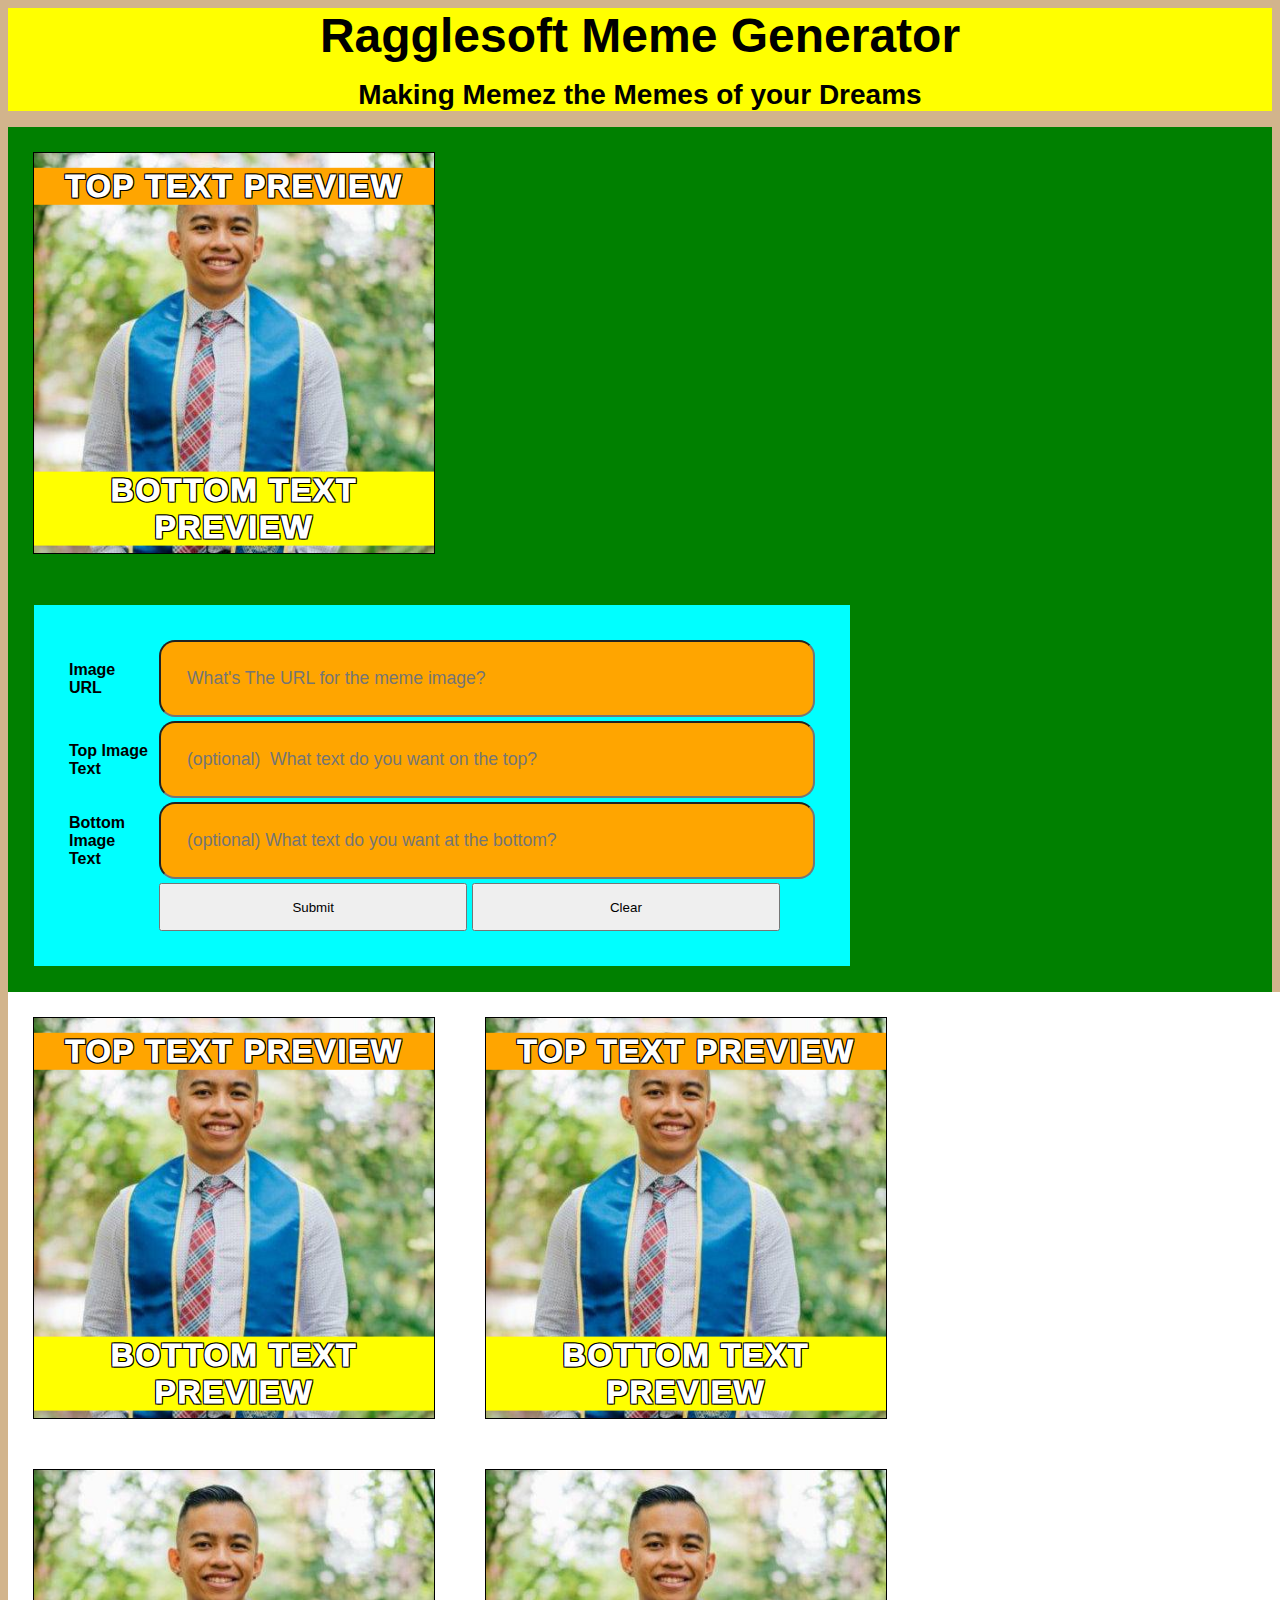
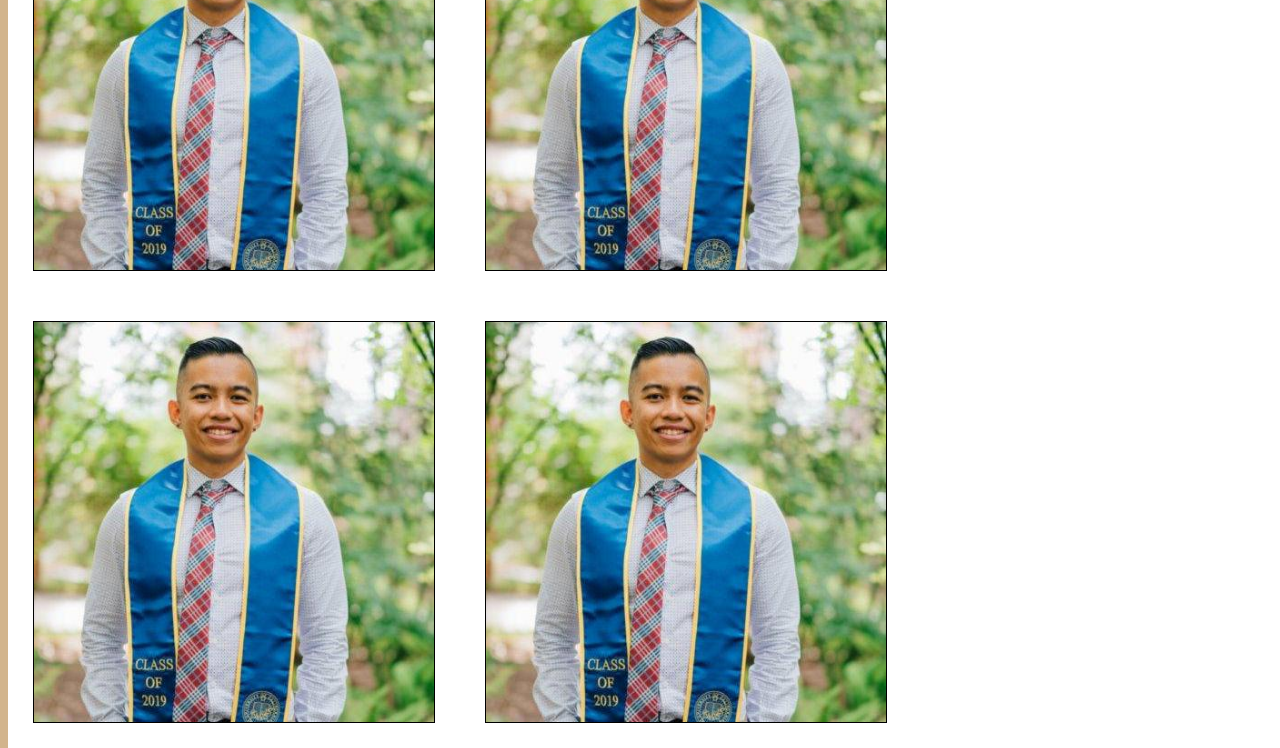
==== index.html @ d778dcb9 "initial commit" ====
<!DOCTYPE html>
<html lang="en">
<head>
	<meta charset="UTF-8">
	<meta http-equiv="X-UA-Compatible" content="IE=edge">
	<title>Meme Generator</title>
	<link rel="stylesheet" href="style.css">
</head>
<body>
	<header>
		<section class="hero">
			<!-- Title  -->
			<h1 class="site-title" id="site-title__title">Ragglesoft Meme Generator</h1>
			<h3 class="site-title" id="site-title__subtitle"> Making Memez the Memes of your Dreams</h3>
		</section>
	</header>
	
	<!-- Preview Image -->
	<div class="user-ui">
			<!-- TODO: remove image -->
		<section class="hero__img-preview">
			<!-- top text preview -->
			<p class="img-text img-text__top">
				top text preview
			</p>

			<!-- bottom text preview -->
			<p class="img-text img-text__bottom">
				bottom text preview
			</p>
			
		</section>


		<!-- User Input Forms -->
		<form action="" class="user-inputs">
			<table  class="user-inputs__elements">
	
				<tr>
					<td>
						<label for="user-input__elements-form__url">Image URL</label>
					</td>
					<td>
						<input type="url" class="user-input__elements-form" id="user-input__elements-form__url" placeholder="What's The URL for the meme image?">
					</td>
				</tr>
				<tr>
					<td>
						<label for="user-input__elements-form__top-text" id="user-input__elements-form__top-text">Top Image Text</label>
					</td>
					<td>
						<input type="text" id="user-input__element-form__top-text" class="user-input__elements-form" placeholder="(optional)  What text do you want on the top?">
					</td>
				</tr>
				<tr>
					<td>
						<label for="user-input__elements-form__bottom-text"> Bottom Image Text</label>
					</td>
					<td>
						<input type="text" id="user-input__elements-form__bottom-text" class="user-input__elements-form" placeholder="(optional) What text do you want at the bottom?">
					</td>
				</tr>
				<!-- Buttons -->
				<tr>
					<td></td>
					<td>
						<button class="user-input__elements-form__buttons" id="submit">
							Submit
						</button>

						<button class="user-input__elements-form__buttons" id="clear">
							Clear
						</button>
					</td>
				</tr>
			</table>	
		</form>
	</div>
	<!-- Main Body Where Images Will be Shown -->
	<div class="main-body">
		
			<div class="image-meme">
					<!-- top text preview -->
					<p class="img-text img-text__top">
						top text preview
					</p>
					<div class="image-meme__x"></div>
					<!-- bottom text preview -->
					<p class="img-text img-text__bottom">
						bottom text preview
					</p>
			</div>

		<div class="image-meme">
			<!-- top text preview -->
			<p class="img-text img-text__top">
				top text preview
			</p>

			<!-- bottom text preview -->
			<p class="img-text img-text__bottom">
				bottom text preview
			</p>
		</div>
		
		<div class="image-meme"></div>
		<div class="image-meme"></div>
		<div class="image-meme"></div>
		<div class="image-meme"></div>
	</div>
</body>
</html>
---- style.css ----
/* Global */

*{
	font-family: -apple-system, BlinkMacSystemFont, 'Segoe UI', Roboto, Oxygen, Ubuntu, Cantarell, 'Open Sans', 'Helvetica Neue', sans-serif;
	
}
body{
	/* will change */
	background:tan;
}

/* Global End */

/*  Header  */
.hero{
	text-align: center;
	width:100%;
	/* will change */
	background-color: yellow;
	margin:0px;
}

.site-title{
	text-align: center;
	margin-bottom:1rem;
	margin-top:0px;

}

#site-title__title{
	font-size: 3rem;
}

#site-title__subtitle{
	font-size: 1.75rem;
}

.user-ui{
	text-align: center;
	/* will change */
	background:green;
	overflow: auto;
	margin-top:0px;
}

.hero__img-preview{
	float:left;
	height:25rem;
	width:25rem;
	text-align: center;
	letter-spacing: .1rem;
	display: flex;
	background-image: url('images/37388027.jpeg');
	background-size: 25rem;
	position:relative;
	margin:25px;
	border:black solid 1px;	
	
}

.img-text{
	text-transform: uppercase;
	font-size: 2rem;
	font-weight: 1000;
	width:100%;
	color: white;
	text-shadow:
		-1px -1px 0 #000,
		1px -1px 0 #000,
		-1px 1px 0 #000,
		1px 1px 0 #000;
	margin: 0px;
	padding: 0px;
	overflow: auto;

}
.img-text__top{
	position:absolute;
	top:0%;
	left:50%;
	transform: translate(-50%,40%);
	/* get rid of this */
	background: orange;
}

.img-text__bottom{
	position:absolute;
	bottom:0%;
	left:50%;
	transform: translate(-50%,-10%);
	/* get rid */
	background:yellow;

}
/* User Inputs */
.user-inputs{
	float:left;
	margin:26px;
	text-align: left;
	
}

.user-inputs__elements{
	float:left;
	padding:2rem;
	width:80%;
	font-weight:900;
	list-style-type:none;
	/* remove or change */
	background:cyan;
	float:left;

}

label{
	margin-right:30px;
}

.user-input__elements-form{
	background: orange;
	size:3rem;
	font-size: 1.1rem;
	padding:26px;
	width:600px;
	border-radius: 1rem;

}

.user-input__elements-form__buttons{
	height:3rem;
	width:47%;
}
/* User Input End */

/* Header End */
.main-body{
	clear:both;
	background:white;
	text-align: center;
	position:absolute;
}

/* Image Gallery Style */

.img-container{
	position: relative;
}

.image-meme{
	float:left;
	height:25rem;
	width:25rem;
	transition:0.5s ease;
	background-size: 25rem;
	text-align: center;
	letter-spacing: .1rem;
	display: flex;
	background-image: url('images/37388027.jpeg');
	position:relative;
	margin:25px;
	border:black solid 1px;	
	background-repeat: no-repeat;
	backface-visibility: hidden;
	z-index: 3;
	
}

.image-meme:hover{
	opacity:50%;
	transition: 0.5 ease;
	z-index: 0;
	position:relative;
	
}

/* To-Do add faded x-over */
.image-meme__x{
	text-align: center;
	z-index:0;
	opacity: 0%;
	position:absolute;
	background-image: url('images/multiplication-button-or-x-icon-vector-10273548.jpg');
	background-size:25rem;
	height:25rem;
	width:25rem;
	top:50%;
	left:50%;
	transform: translate(-50%,-50%);
	
}
.image-meme__x:hover{
	z-index: 1;
	transition: .5 ease;
	opacity:80%;
}
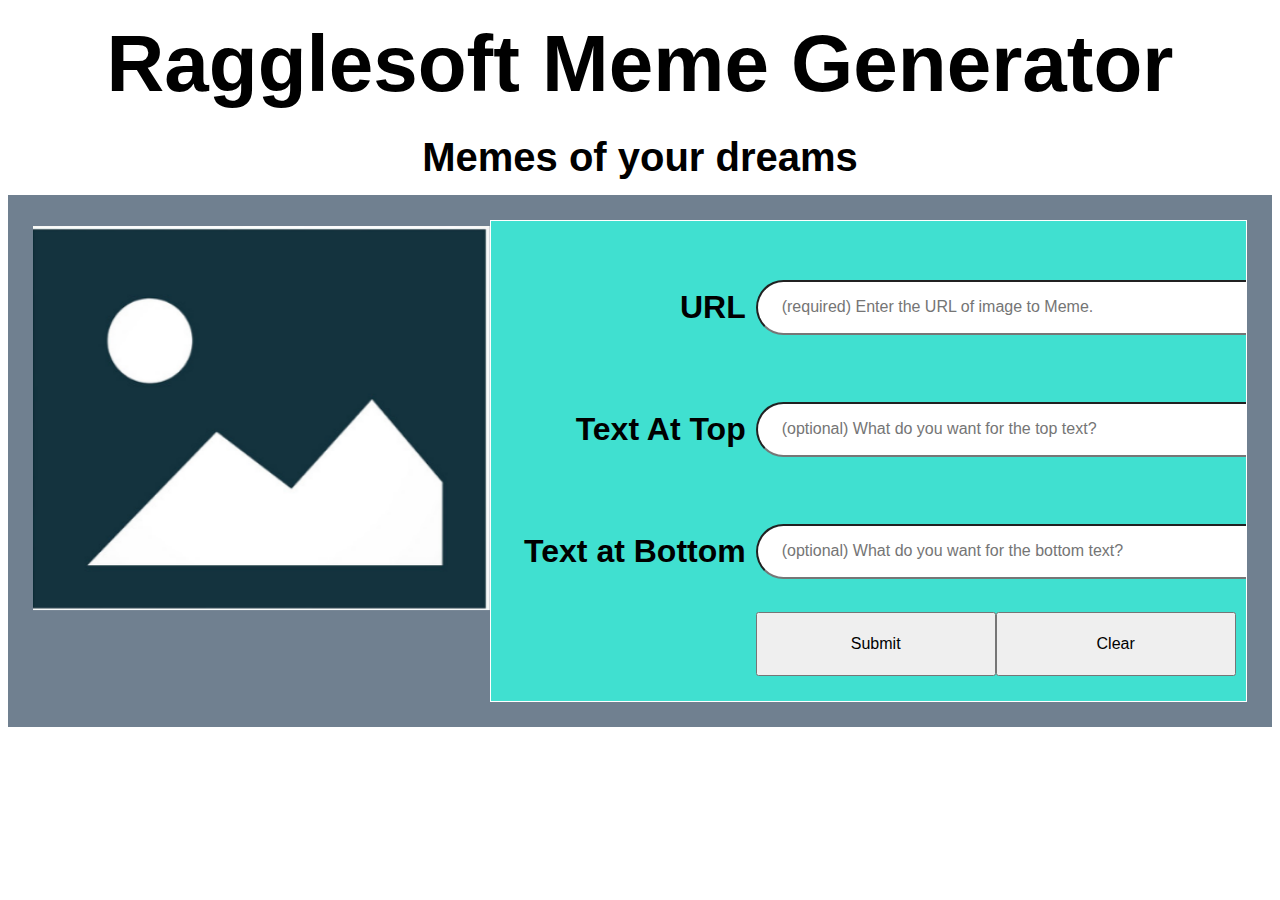
==== commit bdfe6e30: "archived previous version" ====
--- a/index.html
+++ b/index.html
@@ -3,110 +3,59 @@
 <head>
 	<meta charset="UTF-8">
 	<meta http-equiv="X-UA-Compatible" content="IE=edge">
-	<title>Meme Generator</title>
+	<title>Ragglesoft Meme-Generator</title>
 	<link rel="stylesheet" href="style.css">
 </head>
 <body>
 	<header>
-		<section class="hero">
-			<!-- Title  -->
-			<h1 class="site-title" id="site-title__title">Ragglesoft Meme Generator</h1>
-			<h3 class="site-title" id="site-title__subtitle"> Making Memez the Memes of your Dreams</h3>
+		<!--Title-->
+		<h1 class="center" id="main-title">
+			Ragglesoft Meme Generator
+		</h1>
+
+		<h3 class="center" id="title-follow">
+			Memes of your dreams
+		</h3>
+		<!-- User Inputs and Preview -->
+		<section class="flexbox-container" id="user-ui">
+			
+			<!-- Preview Image-->
+			<section id="preview-image" class="image flexbox-item">
+				<h3 class="top-text"></h3>
+				<h3 class="bottom-text">
+				</h3>
+			</section>
+
+			<!-- User Inputs -->
+			<form action="submit" class="flexbox-item grid-container__form">
+				
+				<!-- URL -->
+				<label for="url-input"><h4>URL </h4></label>
+				<input type="text" id="url-input" placeholder="(required) Enter the URL of image to Meme.">
+				<span></span>
+
+				<!-- Top Text -->
+				<label for="top-text-input"><h4>Text At Top</h4></label>
+				<input type="text" id="top-text-input" placeholder="(optional) What do you want for the top text?">
+				<span></span>
+		
+				<!-- Bottom Text -->
+				<label for="bottom-text-input"><h4>Text at Bottom</h4></label>
+				<input id="bottom-text-input" placeholder="(optional) What do you want for the bottom text?">
+				<span></span>
+				<span></span>
+					<button id="submit-button" type="submit">Submit</button>
+					<button id="clear-button" >Clear</button>
+
+				</section>
+			</form>
 		</section>
+		
 	</header>
-	
-	<!-- Preview Image -->
-	<div class="user-ui">
-			<!-- TODO: remove image -->
-		<section class="hero__img-preview">
-			<!-- top text preview -->
-			<p class="img-text img-text__top">
-				top text preview
-			</p>
+		<!-- main-body  -->
+	<section class="main-body grid">
 
-			<!-- bottom text preview -->
-			<p class="img-text img-text__bottom">
-				bottom text preview
-			</p>
-			
-		</section>
-
-
-		<!-- User Input Forms -->
-		<form action="" class="user-inputs">
-			<table  class="user-inputs__elements">
-	
-				<tr>
-					<td>
-						<label for="user-input__elements-form__url">Image URL</label>
-					</td>
-					<td>
-						<input type="url" class="user-input__elements-form" id="user-input__elements-form__url" placeholder="What's The URL for the meme image?">
-					</td>
-				</tr>
-				<tr>
-					<td>
-						<label for="user-input__elements-form__top-text" id="user-input__elements-form__top-text">Top Image Text</label>
-					</td>
-					<td>
-						<input type="text" id="user-input__element-form__top-text" class="user-input__elements-form" placeholder="(optional)  What text do you want on the top?">
-					</td>
-				</tr>
-				<tr>
-					<td>
-						<label for="user-input__elements-form__bottom-text"> Bottom Image Text</label>
-					</td>
-					<td>
-						<input type="text" id="user-input__elements-form__bottom-text" class="user-input__elements-form" placeholder="(optional) What text do you want at the bottom?">
-					</td>
-				</tr>
-				<!-- Buttons -->
-				<tr>
-					<td></td>
-					<td>
-						<button class="user-input__elements-form__buttons" id="submit">
-							Submit
-						</button>
-
-						<button class="user-input__elements-form__buttons" id="clear">
-							Clear
-						</button>
-					</td>
-				</tr>
-			</table>	
-		</form>
-	</div>
-	<!-- Main Body Where Images Will be Shown -->
-	<div class="main-body">
-		
-			<div class="image-meme">
-					<!-- top text preview -->
-					<p class="img-text img-text__top">
-						top text preview
-					</p>
-					<div class="image-meme__x"></div>
-					<!-- bottom text preview -->
-					<p class="img-text img-text__bottom">
-						bottom text preview
-					</p>
-			</div>
-
-		<div class="image-meme">
-			<!-- top text preview -->
-			<p class="img-text img-text__top">
-				top text preview
-			</p>
-
-			<!-- bottom text preview -->
-			<p class="img-text img-text__bottom">
-				bottom text preview
-			</p>
-		</div>
-		
-		<div class="image-meme"></div>
-		<div class="image-meme"></div>
-		<div class="image-meme"></div>
-		<div class="image-meme"></div>
-	</div>
+	</section>
 </body>
+<script src="script.js"></script>
 </html>--- a/style.css
+++ b/style.css
@@ -1,195 +1,117 @@
-/* Global */
-
 *{
-	font-family: -apple-system, BlinkMacSystemFont, 'Segoe UI', Roboto, Oxygen, Ubuntu, Cantarell, 'Open Sans', 'Helvetica Neue', sans-serif;
-	
-}
-body{
-	/* will change */
-	background:tan;
+	font-family: sans-serif;
+	font-size: 1rem;
 }
 
-/* Global End */
-
-/*  Header  */
-.hero{
-	text-align: center;
-	width:100%;
-	/* will change */
-	background-color: yellow;
-	margin:0px;
+h1{
+	font-size: 5rem;
+}
+h2{
+	font-size: 4rem;
+}
+h3{
+	font-size: 2.5rem;
+}
+h4{
+	font-size: 2rem;
 }
 
-.site-title{
-	text-align: center;
-	margin-bottom:1rem;
-	margin-top:0px;
-
+li{
+	list-style: none;
 }
 
-#site-title__title{
-	font-size: 3rem;
+input{
+	padding:1.5rem;
+	width: 480px;
+	height: 3px;
+	border-radius: 28px;
+	text-align: left;
+}
+label{
+	text-align:right;
+	margin-right:10px;
+}
+button{
+	height:4rem;
+	width: 100%;
+}
+/* ID and Classes */
+
+#preview-image{
+	background-image: url(/images/blankphoto.png);
 }
 
-#site-title__subtitle{
-	font-size: 1.75rem;
+#main-title, #title-follow{
+	padding:10px;
+	margin:5px;
 }
 
-.user-ui{
-	text-align: center;
-	/* will change */
-	background:green;
-	overflow: auto;
-	margin-top:0px;
+
+#user-ui{
+	/* Temporary  */
+	background-color: slategray;
 }
 
-.hero__img-preview{
-	float:left;
-	height:25rem;
-	width:25rem;
-	text-align: center;
-	letter-spacing: .1rem;
-	display: flex;
-	background-image: url('images/37388027.jpeg');
-	background-size: 25rem;
+.image{
+	height:420px;
+	width:420px;
+	background-repeat: no-repeat;
+	background-size:contain;
 	position:relative;
-	margin:25px;
-	border:black solid 1px;	
-	
+	overflow: auto;
 }
 
-.img-text{
-	text-transform: uppercase;
-	font-size: 2rem;
-	font-weight: 1000;
-	width:100%;
+.top-text, .bottom-text{
+	position:absolute;
 	color: white;
 	text-shadow:
 		-1px -1px 0 #000,
 		1px -1px 0 #000,
 		-1px 1px 0 #000,
 		1px 1px 0 #000;
-	margin: 0px;
-	padding: 0px;
-	overflow: auto;
-
-}
-.img-text__top{
-	position:absolute;
-	top:0%;
-	left:50%;
-	transform: translate(-50%,40%);
-	/* get rid of this */
-	background: orange;
-}
-
-.img-text__bottom{
-	position:absolute;
-	bottom:0%;
-	left:50%;
-	transform: translate(-50%,-10%);
-	/* get rid */
-	background:yellow;
-
-}
-/* User Inputs */
-.user-inputs{
-	float:left;
-	margin:26px;
-	text-align: left;
-	
-}
-
-.user-inputs__elements{
-	float:left;
-	padding:2rem;
-	width:80%;
-	font-weight:900;
-	list-style-type:none;
-	/* remove or change */
-	background:cyan;
-	float:left;
 
 }
 
-label{
-	margin-right:30px;
+.top-text{
+	top:5%;
+	right:50%;
+	text-align:center;
+	transform:translate(50%,-30%)
 }
 
-.user-input__elements-form{
-	background: orange;
-	size:3rem;
-	font-size: 1.1rem;
-	padding:26px;
-	width:600px;
-	border-radius: 1rem;
-
+.bottom-text{
+	bottom:5%;
+	right:50%;
+	text-align:center;
+	transform:translate(50%,-20%)
 }
 
-.user-input__elements-form__buttons{
-	height:3rem;
-	width:47%;
-}
-/* User Input End */
-
-/* Header End */
-.main-body{
-	clear:both;
-	background:white;
-	text-align: center;
-	position:absolute;
+.grid-container__form{
+	display: grid;
+	grid-template-columns: repeat(3,240px);
+	/* temp */
+	background-color: turquoise;
+	border:1px white solid;
+	align-items: center;
+	padding:26px;
+	width:60%;	
+	overflow: auto;
 }
 
-/* Image Gallery Style */
 
-.img-container{
-	position: relative;
+.flexbox-container{
+	display:flex;
+	padding:25px;
+	overflow: auto;
 }
 
-.image-meme{
-	float:left;
-	height:25rem;
-	width:25rem;
-	transition:0.5s ease;
-	background-size: 25rem;
-	text-align: center;
-	letter-spacing: .1rem;
-	display: flex;
-	background-image: url('images/37388027.jpeg');
-	position:relative;
-	margin:25px;
-	border:black solid 1px;	
-	background-repeat: no-repeat;
-	backface-visibility: hidden;
-	z-index: 3;
-	
+.flexbox-item{
+	padding:25px;
+	margin:auto;
 }
 
-.image-meme:hover{
-	opacity:50%;
-	transition: 0.5 ease;
-	z-index: 0;
-	position:relative;
-	
+
+.center{
+	text-align: center;
 }
 
-/* To-Do add faded x-over */
-.image-meme__x{
-	text-align: center;
-	z-index:0;
-	opacity: 0%;
-	position:absolute;
-	background-image: url('images/multiplication-button-or-x-icon-vector-10273548.jpg');
-	background-size:25rem;
-	height:25rem;
-	width:25rem;
-	top:50%;
-	left:50%;
-	transform: translate(-50%,-50%);
-	
-}
-.image-meme__x:hover{
-	z-index: 1;
-	transition: .5 ease;
-	opacity:80%;
-}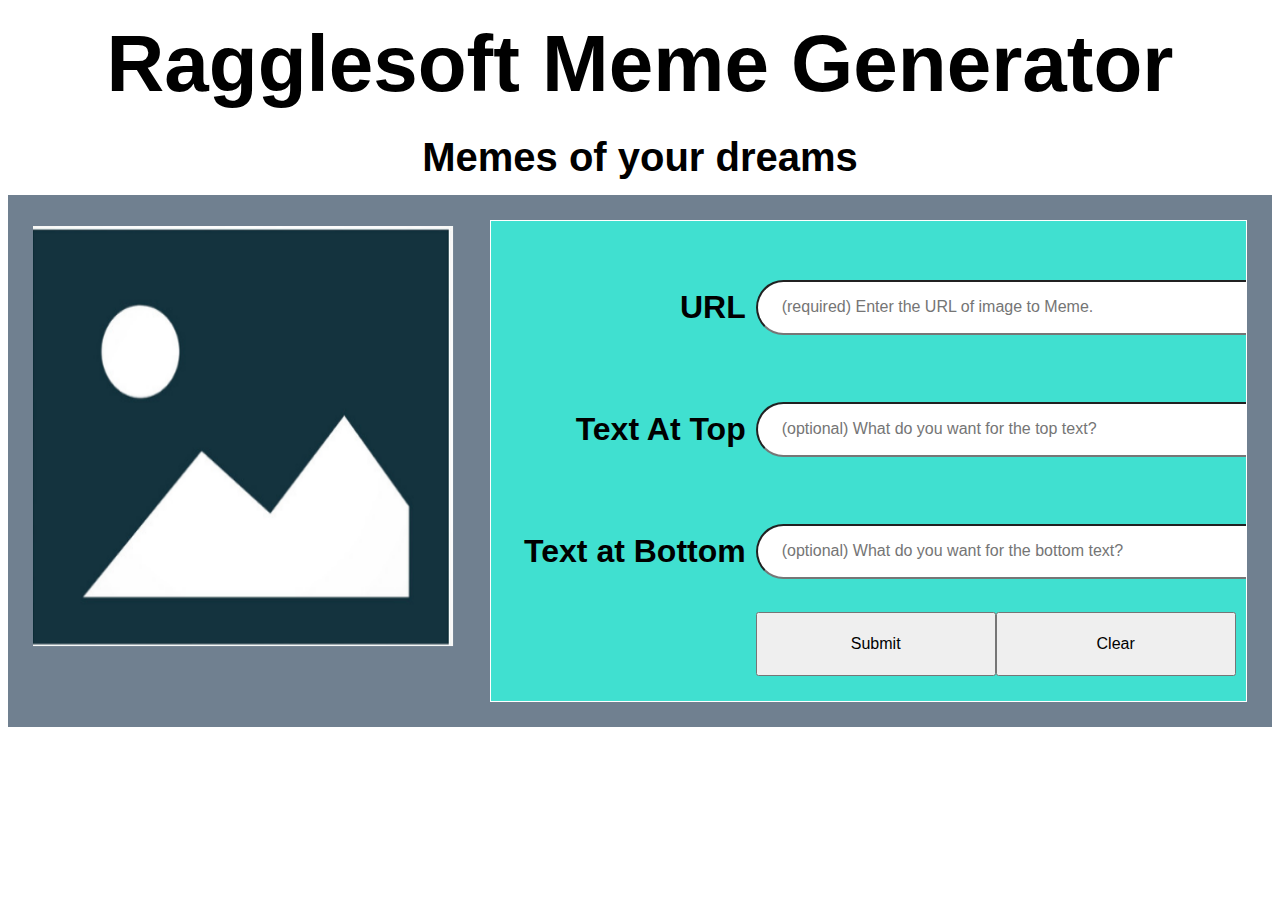
==== commit 8b7af109: "feat: created functions to add the memes to the gallery below" ====
--- a/index.html
+++ b/index.html
@@ -21,8 +21,8 @@
 			
 			<!-- Preview Image-->
 			<section id="preview-image" class="image flexbox-item">
-				<h3 class="top-text"></h3>
-				<h3 class="bottom-text">
+				<h3 id="preview-top" class="top-text"></h3>
+				<h3 id="preview-bot" class="bottom-text">
 				</h3>
 			</section>
 
@@ -53,7 +53,7 @@
 		
 	</header>
 		<!-- main-body  -->
-	<section class="main-body grid">
+	<section id="meme-gallery" class="main-body grid">
 
 	</section>
 </body>
--- a/style.css
+++ b/style.css
@@ -56,7 +56,7 @@
 	height:420px;
 	width:420px;
 	background-repeat: no-repeat;
-	background-size:contain;
+	background-size:420px 420px;
 	position:relative;
 	overflow: auto;
 }
@@ -73,17 +73,17 @@
 }
 
 .top-text{
-	top:5%;
+	top:0%;
 	right:50%;
 	text-align:center;
-	transform:translate(50%,-30%)
+	transform:translate(30%,0%)
 }
 
 .bottom-text{
-	bottom:5%;
+	bottom:10%;
 	right:50%;
 	text-align:center;
-	transform:translate(50%,-20%)
+	transform:translate(30%,-20%)
 }
 
 .grid-container__form{
@@ -97,7 +97,13 @@
 	width:60%;	
 	overflow: auto;
 }
-
+.grid{
+	display:grid;
+	grid-template-columns: repeat(4,420px);
+	column-gap: 20px;
+	margin:25px;
+	row-gap: 20px;
+}
 
 .flexbox-container{
 	display:flex;
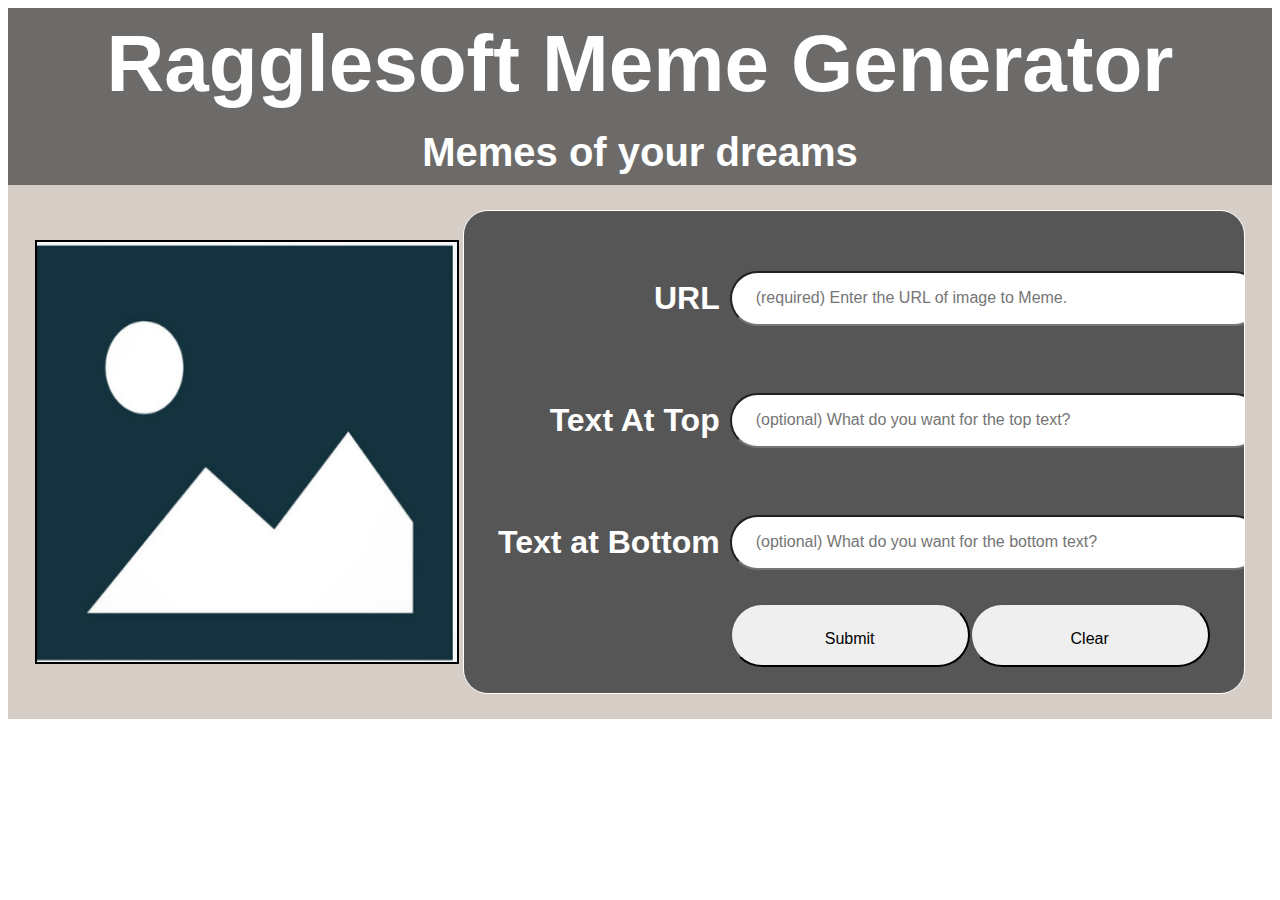
==== commit cb7eb075: "FEAT: fixed up aesthetics and completed MVP" ====
--- a/index.html
+++ b/index.html
@@ -30,17 +30,17 @@
 			<form action="submit" class="flexbox-item grid-container__form">
 				
 				<!-- URL -->
-				<label for="url-input"><h4>URL </h4></label>
+				<label for="url-input"><h4 class="label">URL </h4></label>
 				<input type="text" id="url-input" placeholder="(required) Enter the URL of image to Meme.">
 				<span></span>
 
 				<!-- Top Text -->
-				<label for="top-text-input"><h4>Text At Top</h4></label>
+				<label for="top-text-input"><h4 class="label">Text At Top</h4></label>
 				<input type="text" id="top-text-input" placeholder="(optional) What do you want for the top text?">
 				<span></span>
 		
 				<!-- Bottom Text -->
-				<label for="bottom-text-input"><h4>Text at Bottom</h4></label>
+				<label for="bottom-text-input"><h4 class="label">Text at Bottom</h4></label>
 				<input id="bottom-text-input" placeholder="(optional) What do you want for the bottom text?">
 				<span></span>
 				<span></span>
--- a/style.css
+++ b/style.css
@@ -30,9 +30,16 @@
 label{
 	text-align:right;
 	margin-right:10px;
+	background: #565656;
+}
+.label{
+	color:white;
+	background-color: inherit;
 }
 button{
 	height:4rem;
+	border-radius: 60px;
+	padding:25px;
 	width: 100%;
 }
 /* ID and Classes */
@@ -43,27 +50,32 @@
 
 #main-title, #title-follow{
 	padding:10px;
-	margin:5px;
+	margin:auto;
+	color:white;
+	background: #6d6b69
 }
 
 
 #user-ui{
 	/* Temporary  */
-	background-color: slategray;
+	background-color: #d6cdc6;
 }
 
 .image{
 	height:420px;
 	width:420px;
+	text-align: center;
 	background-repeat: no-repeat;
 	background-size:420px 420px;
 	position:relative;
+	border:black solid 2px;
 	overflow: auto;
 }
 
 .top-text, .bottom-text{
 	position:absolute;
 	color: white;
+	width:100%;
 	text-shadow:
 		-1px -1px 0 #000,
 		1px -1px 0 #000,
@@ -76,21 +88,22 @@
 	top:0%;
 	right:50%;
 	text-align:center;
-	transform:translate(30%,0%)
+	transform:translate(50%,0%)
 }
 
 .bottom-text{
 	bottom:10%;
 	right:50%;
 	text-align:center;
-	transform:translate(30%,-20%)
+	transform:translate(50%,50%)
 }
 
 .grid-container__form{
 	display: grid;
 	grid-template-columns: repeat(3,240px);
 	/* temp */
-	background-color: turquoise;
+	border-radius: 25px;
+	background-color: #565656;
 	border:1px white solid;
 	align-items: center;
 	padding:26px;
@@ -112,12 +125,28 @@
 }
 
 .flexbox-item{
-	padding:25px;
 	margin:auto;
 }
-
 
 .center{
 	text-align: center;
 }
 
+.meme-image:hover{
+	opacity: 60%;
+}
+.background-overlay,.background-overlay:hover{
+	height:420px;
+	width:420px;
+	
+}
+.background-overlay:hover{
+	background-image: url('/images/multiplication-button-or-x-icon-vector-10273548.jpg');
+	background-size:cover;
+	
+	opacity:60%;
+}
+
+#meme-gallery{
+	background: 
+}